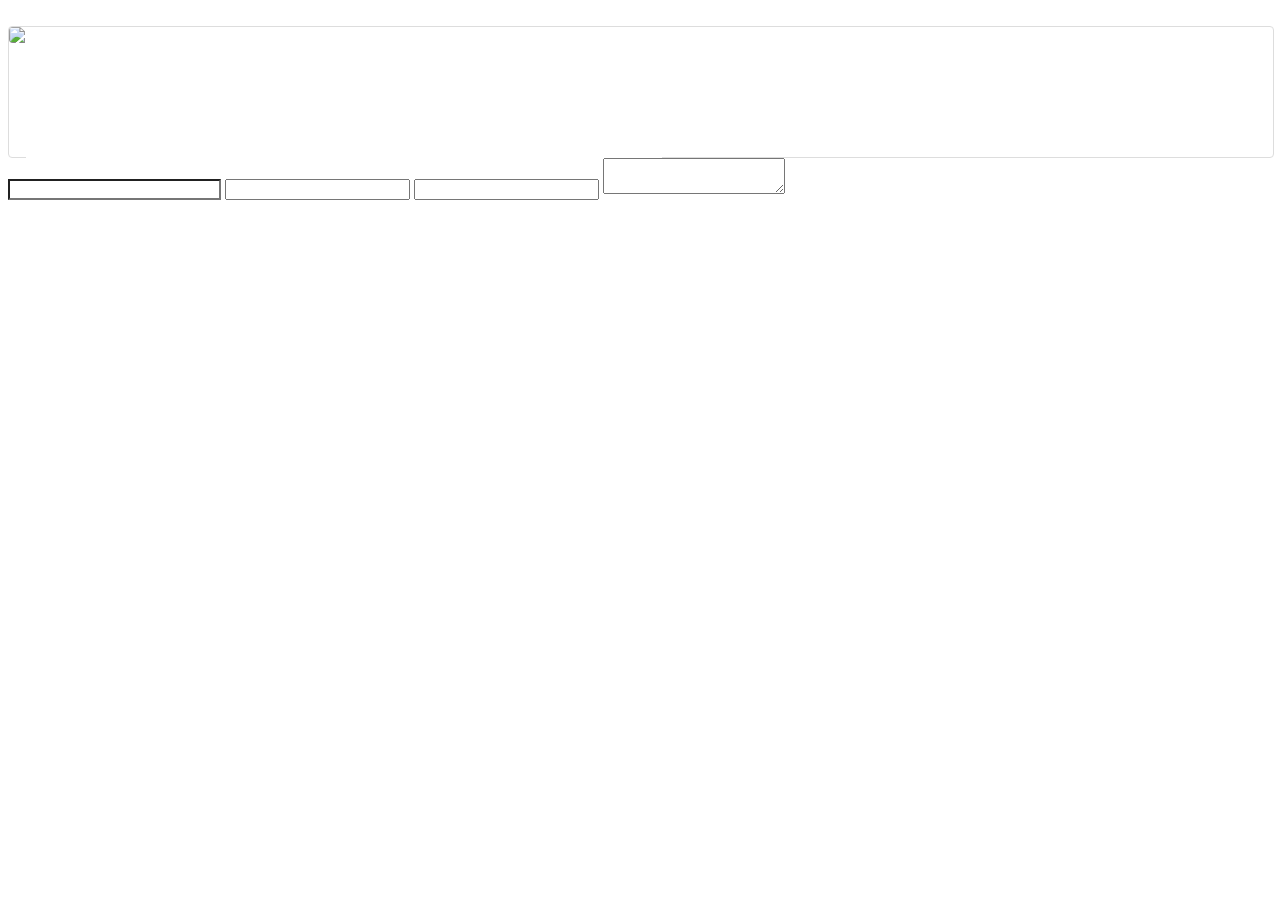
==== correo.html @ 7aa3847a "Agregar correo" ====
<!DOCTYPE html>
<html>
    <head>
    </head>
    <body>
        <div class="container">
            <br>
            <div style="border: 1px solid #DDD;  background-color: #FFF; border-radius: 4px;
                        width:100%;height:130px">
                <img                      style="border-top-left-radius:4px;
                                                 border-bottom-left-radius:4px;
                                                 vertical-align:top;"
                     src="http://iconsineed.com/icons/eightyshades/11_Search-128.png"
                     height="120px;"/>
                <input class="element" style="border: none; width: 50%; margin-left: -3px; font-size:60px;
                                              height: 100%;"/>
            </div>



            <input class="form-control" id="remitente" style="background: url(http://iconsineed.com/icons/eightyshades/11_Search-128.png) no-repeat scroll 7px 7px;
                                                              padding-left:30px; background-color: inherited;">
            <input class="form-control" id="remitente">


            <input class="form-control" id="destinatario">
            <textarea class="form-control" id="contenido"></textarea>
        </div>
    </body>
</html>
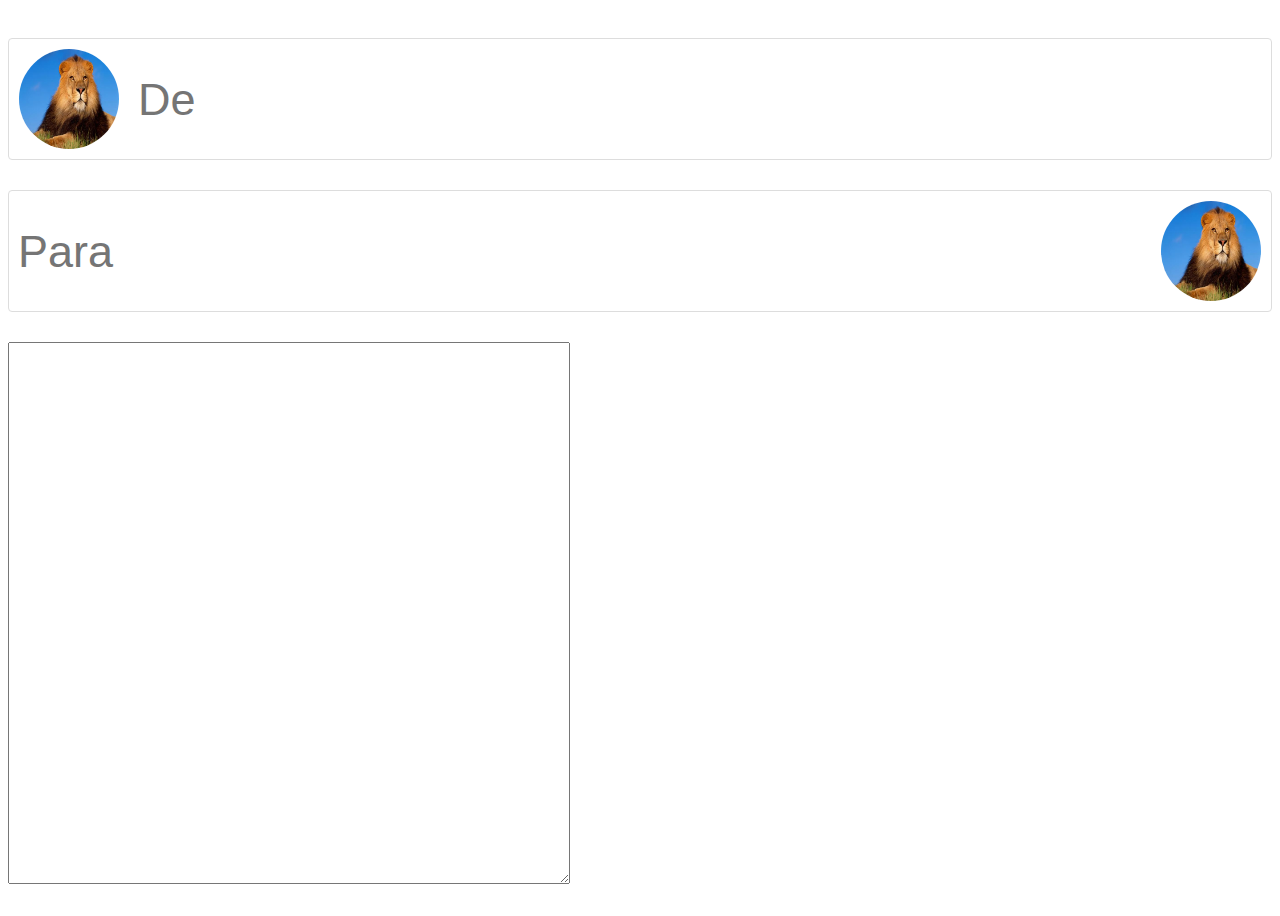
==== commit 97f7227a: "Correo estilo input text" ====
--- a/correo.html
+++ b/correo.html
@@ -3,28 +3,52 @@
     <head>
     </head>
     <body>
-        <div class="container">
-            <br>
-            <div style="border: 1px solid #DDD;  background-color: #FFF; border-radius: 4px;
-                        width:100%;height:130px">
-                <img                      style="border-top-left-radius:4px;
-                                                 border-bottom-left-radius:4px;
-                                                 vertical-align:top;"
-                     src="http://iconsineed.com/icons/eightyshades/11_Search-128.png"
-                     height="120px;"/>
-                <input class="element" style="border: none; width: 50%; margin-left: -3px; font-size:60px;
-                                              height: 100%;"/>
+        <div class="container" style="height: 100vh;
+                                      display: flex;
+                                      flex-direction: column;">
+            <div style="border: 1px solid #DDD; border-radius:px;50%;  background-color: #FFF; border-radius: 4px; padding:10px; display: flex; margin-top: 30px;">
+                <div style="border-radius:50%;
+                            widht: 100px;
+                            height: 100px;
+                            margin-right:20px;
+                            box-sizing: border-box;
+                            ">
+                    <img style="border-radius: 50%;
+                                vertical-align:top;"
+                         src="images/leon.jpg"
+                         height="100px;" width="100px;"/>    
+                </div>
+                <div style="box-sizing: border-box; flex-grow: 1">
+                    <input class="element" placeholder="De" style="border: none; width: 100%; margin-left: -3px; font-size:45px;
+                                                                   height: 100%;"/>    
+                </div>
             </div>
 
+            <div style="border: 1px solid #DDD; border-radius:px;50%;  background-color: #FFF; border-radius: 4px; padding:10px; display: flex; margin-top: 30px;">
 
+                <div style="box-sizing: border-box; flex-grow: 1">
+                    <input class="element" placeholder="Para" style="border: none; width: 100%; margin-left: -3px; font-size:45px;
+                                                                     height: 100%;"/>    
+                </div>
 
-            <input class="form-control" id="remitente" style="background: url(http://iconsineed.com/icons/eightyshades/11_Search-128.png) no-repeat scroll 7px 7px;
-                                                              padding-left:30px; background-color: inherited;">
-            <input class="form-control" id="remitente">
+                <div style="border-radius:50%;
+                            widht: 100px;
+                            height: 100px;
+                            margin-left:20px;
+                            box-sizing: border-box;
+                            ">
+                    <img style="border-radius: 50%;
+                                vertical-align:top;"
+                         src="images/leon.jpg"
+                         height="100px;" width="100px;"/>    
+                </div>
+            </div>
 
+            <div style="flex-grow: 1; margin-top: 30px; margin-bottom: 30px;">
+                <textarea style="height:100%;  font-size:45px;"
+                          class="form-control" id="contenido"></textarea>    
+            </div>
 
-            <input class="form-control" id="destinatario">
-            <textarea class="form-control" id="contenido"></textarea>
         </div>
     </body>
 </html>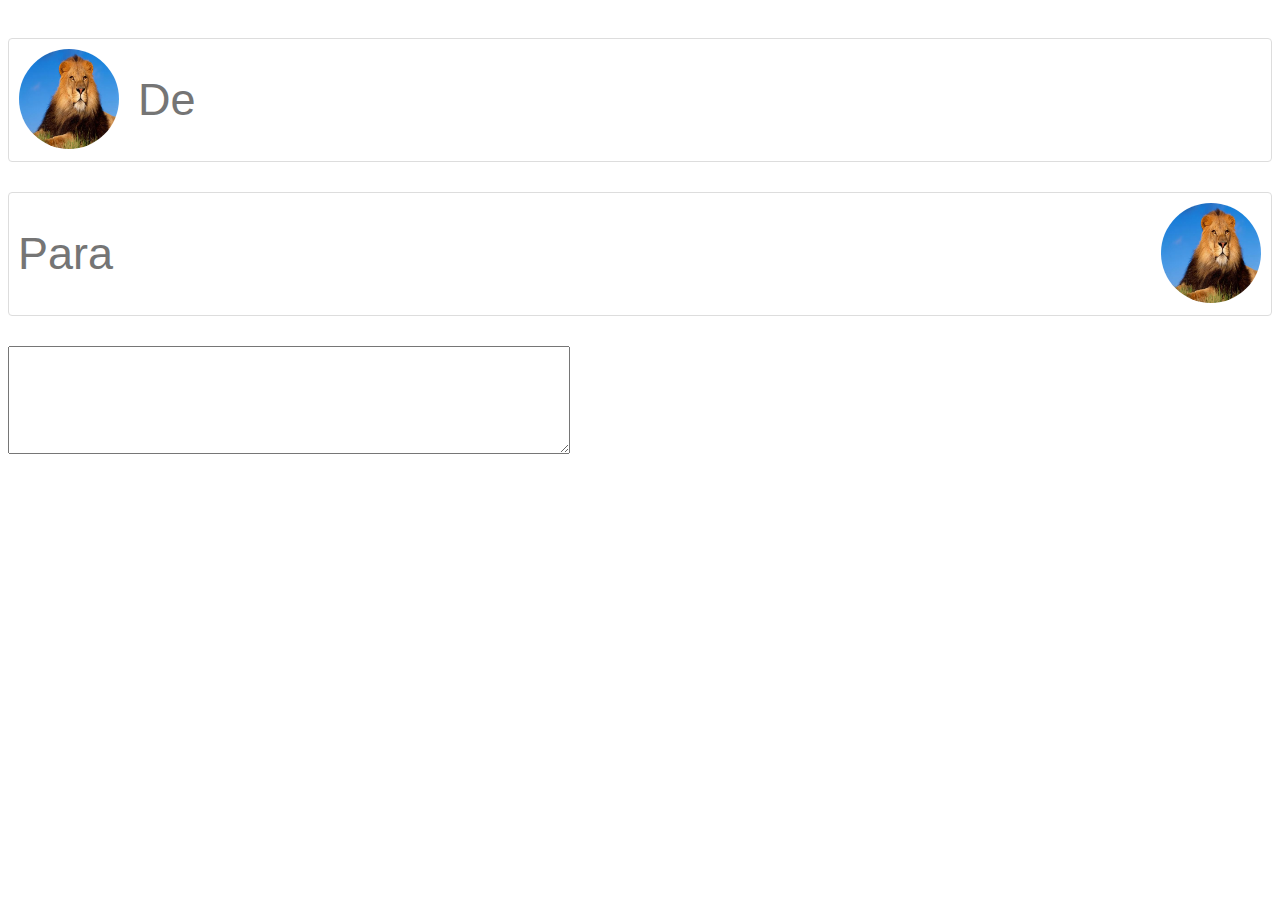
==== commit 755ce77a: "Cambio de diseño a uno horizontal" ====
--- a/correo.html
+++ b/correo.html
@@ -20,7 +20,7 @@
                 </div>
                 <div style="box-sizing: border-box; flex-grow: 1">
                     <input class="element" placeholder="De" style="border: none; width: 100%; margin-left: -3px; font-size:45px;
-                                                                   height: 100%;"/>    
+                                                                   height: 100px;"/>    
                 </div>
             </div>
 
@@ -28,7 +28,7 @@
 
                 <div style="box-sizing: border-box; flex-grow: 1">
                     <input class="element" placeholder="Para" style="border: none; width: 100%; margin-left: -3px; font-size:45px;
-                                                                     height: 100%;"/>    
+                                                                     height: 100px;"/>    
                 </div>
 
                 <div style="border-radius:50%;
@@ -44,8 +44,9 @@
                 </div>
             </div>
 
-            <div style="flex-grow: 1; margin-top: 30px; margin-bottom: 30px;">
-                <textarea style="height:100%;  font-size:45px;"
+            <div style="flex-grow: 1; margin-top: 30px; margin-bottom: 30px;
+                        -webkit-flex-grow: 1;">
+                <textarea style="calc(100% - 38px);  font-size:45px;"
                           class="form-control" id="contenido"></textarea>    
             </div>
 
